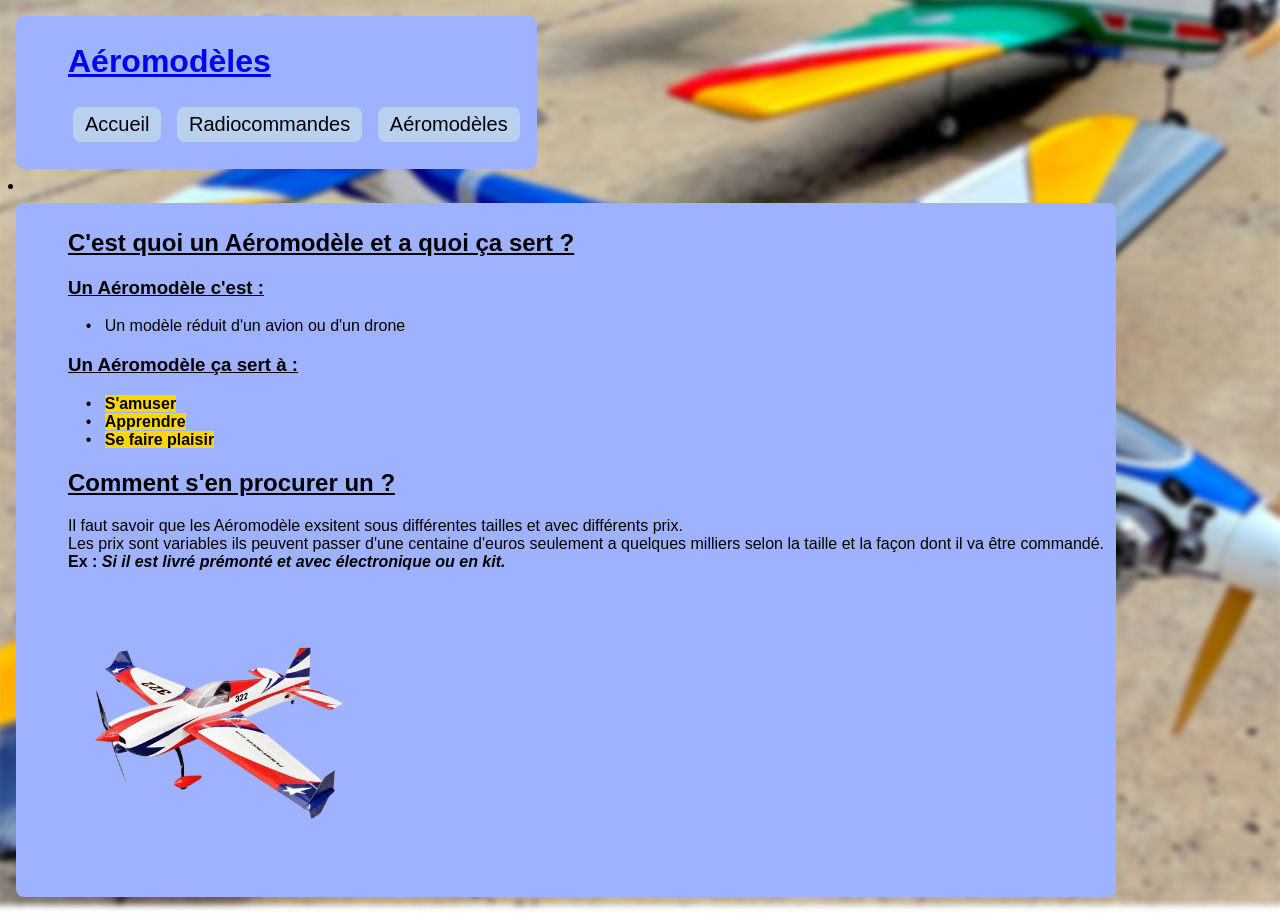
==== avions.html @ e257c3cf "Add files via upload" ====
<!DOCTYPE html>
<html>
  <head>
	<title> Aéromodèles </title>

  <link rel="stylesheet" href="style.css">

  </head>
  <body style="--fond: url('bgam.png')">

  <div class="aero">
    <ul>
  
  <h1 style="color : blue"> Aéromodèles </h1>
  
  <li style="font-size: 20px"> <a href="index.html" class="pages">Accueil</a>
       <a href="radio.html" class="pages">Radiocommandes</a>
	   <a href="avions.html" class="pages">Aéromodèles</a> </li>

  </ul>
  </div>

  <li></li>

  <div class="aero">
    <ul>
  
  <h2> C'est quoi un Aéromodèle et a quoi ça sert ? </h2>

  <h3> Un Aéromodèle c'est : </h3>
  
  <li>&nbsp; &nbsp; • &nbsp; Un modèle réduit d'un avion ou d'un drone</li>
  
  <h3> Un Aéromodèle ça sert à : </h3>
  
  <li> &nbsp; &nbsp; • &nbsp; <b> S'amuser </b> </li>
  <li> &nbsp; &nbsp; • &nbsp; <b> Apprendre </b> </li>
  <li> &nbsp; &nbsp; • &nbsp; <b> Se faire plaisir </b> </li>
  
  <h2> Comment s'en procurer un ? </h2>
  
	<li> Il faut savoir que les Aéromodèle exsitent sous différentes tailles et avec différents prix. </li>

  <li> Les prix sont variables ils peuvent passer d'une centaine d'euros seulement a quelques milliers selon la taille et la façon dont il va être commandé. </li>

  <li></li>

  <li> <b style="background-color:#9fb2ff;"> Ex : <i> Si il est livré prémonté et avec électronique ou en kit. </i> </b> </li>
 
 <img src="aerom.png" height="300px" width="300px" /> 

 </ul>
 </div>

  
  </body>
</html>
---- style.css ----
body {
    font-family: "Trebuchet MS", sans-serif;
}

h1, h2, h3, h4, h5, h6 {
    text-decoration: underline;
}

a {
    color: #000000;
}

b {
    background-color: gold;
}

.pages {
    color: rgb(0, 0, 0);
    background-color: #b9d0ef;
    text-decoration: none;
    padding: 6px 12px;
    border-radius: 8px;
    display: inline-block;
    margin: 5px;
}

.pages:hover {
    color: rgb(0, 0, 0);
    background-color: #deecff;
}

.acc {
    background-color: #abffa6;
    text-decoration: none;
    padding: 6px 12px;
    border-radius: 8px;
    display: inline-block;
    margin: 8px;
}

.rad {
    background-color: #f7a1a1;
    text-decoration: none;
    padding: 6px 12px;
    border-radius: 8px;
    display: inline-block;
    margin: 8px;
}

.aero {
    background-color: #9fb2ff;
    text-decoration: none;
    padding: 6px 12px;
    border-radius: 8px;
    display: inline-block;
    margin: 8px;
}

.ytb {
    display: flex;
    flex-direction: column;
    align-items: center;
    text-align: center;
    margin-top: 10px;
}

.ytb img {
    width: 96px;
    height: 54px;
}

ul {
    list-style: none;
}

.esp {
    text-decoration: none;
    background: none;
}

body {
    position: relative;
    isolation: isolate;
}

body::before {
    content: "";
    position: fixed;
    inset: -5px;
    background-image: var(--fond);
    background-size: cover;
    background-position: center;
    filter: blur(3px);
    z-index: -1;
}
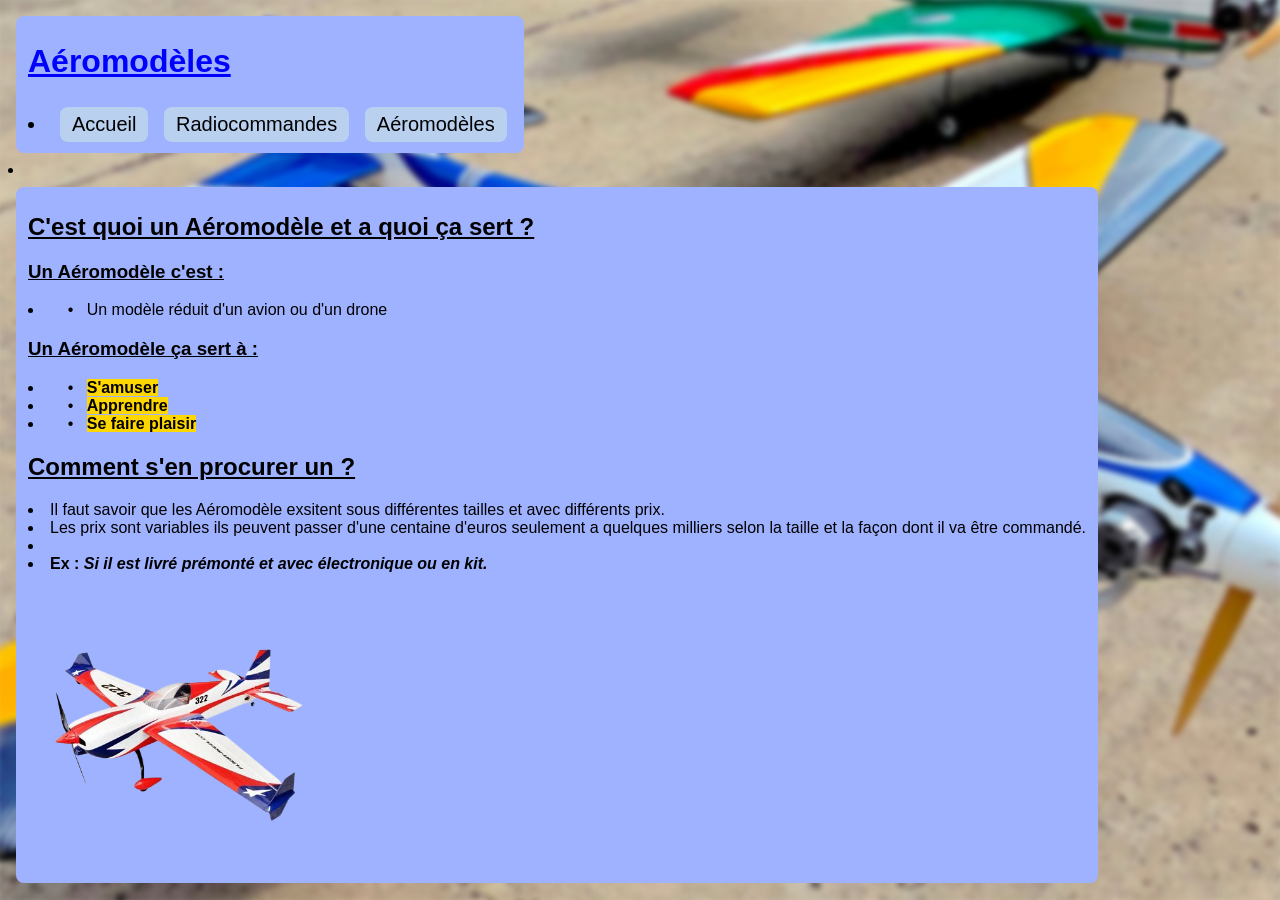
==== commit 89de87d7: "Add files via upload" ====
--- a/avions.html
+++ b/avions.html
@@ -9,7 +9,6 @@
   <body style="--fond: url('bgam.png')">
 
   <div class="aero">
-    <ul>
   
   <h1 style="color : blue"> Aéromodèles </h1>
   
@@ -17,13 +16,11 @@
        <a href="radio.html" class="pages">Radiocommandes</a>
 	   <a href="avions.html" class="pages">Aéromodèles</a> </li>
 
-  </ul>
   </div>
 
   <li></li>
 
   <div class="aero">
-    <ul>
   
   <h2> C'est quoi un Aéromodèle et a quoi ça sert ? </h2>
 
@@ -49,7 +46,6 @@
  
  <img src="aerom.png" height="300px" width="300px" /> 
 
- </ul>
  </div>
 
   
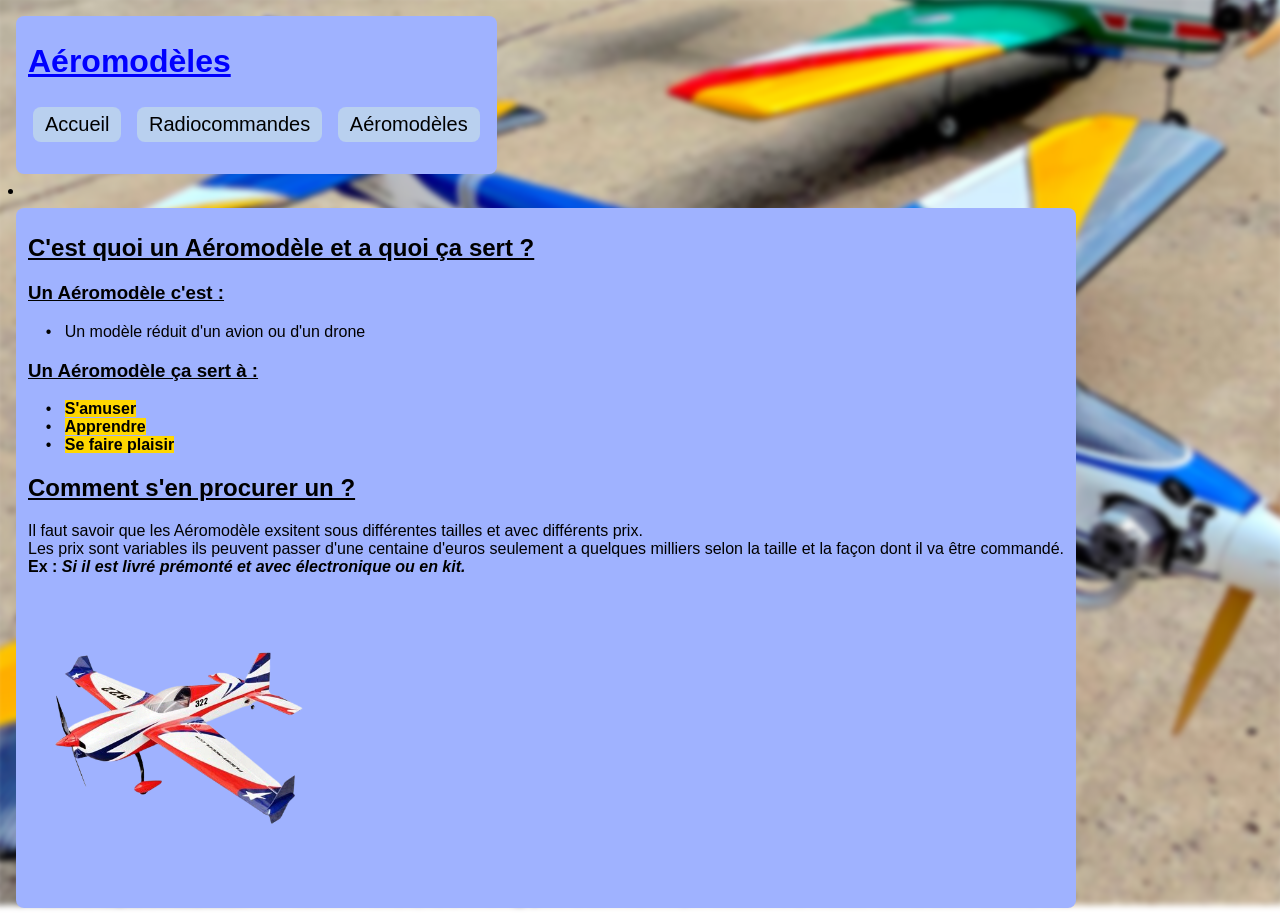
==== commit 57cf2afe: "Add files via upload" ====
--- a/avions.html
+++ b/avions.html
@@ -15,6 +15,8 @@
   <li style="font-size: 20px"> <a href="index.html" class="pages">Accueil</a>
        <a href="radio.html" class="pages">Radiocommandes</a>
 	   <a href="avions.html" class="pages">Aéromodèles</a> </li>
+
+     <h1></h1>
 
   </div>
 
@@ -46,6 +48,8 @@
  
  <img src="aerom.png" height="300px" width="300px" /> 
 
+ <h1></h1>
+
  </div>
 
   
--- a/style.css
+++ b/style.css
@@ -69,7 +69,7 @@
     height: 54px;
 }
 
-ul {
+div {
     list-style: none;
 }
 
